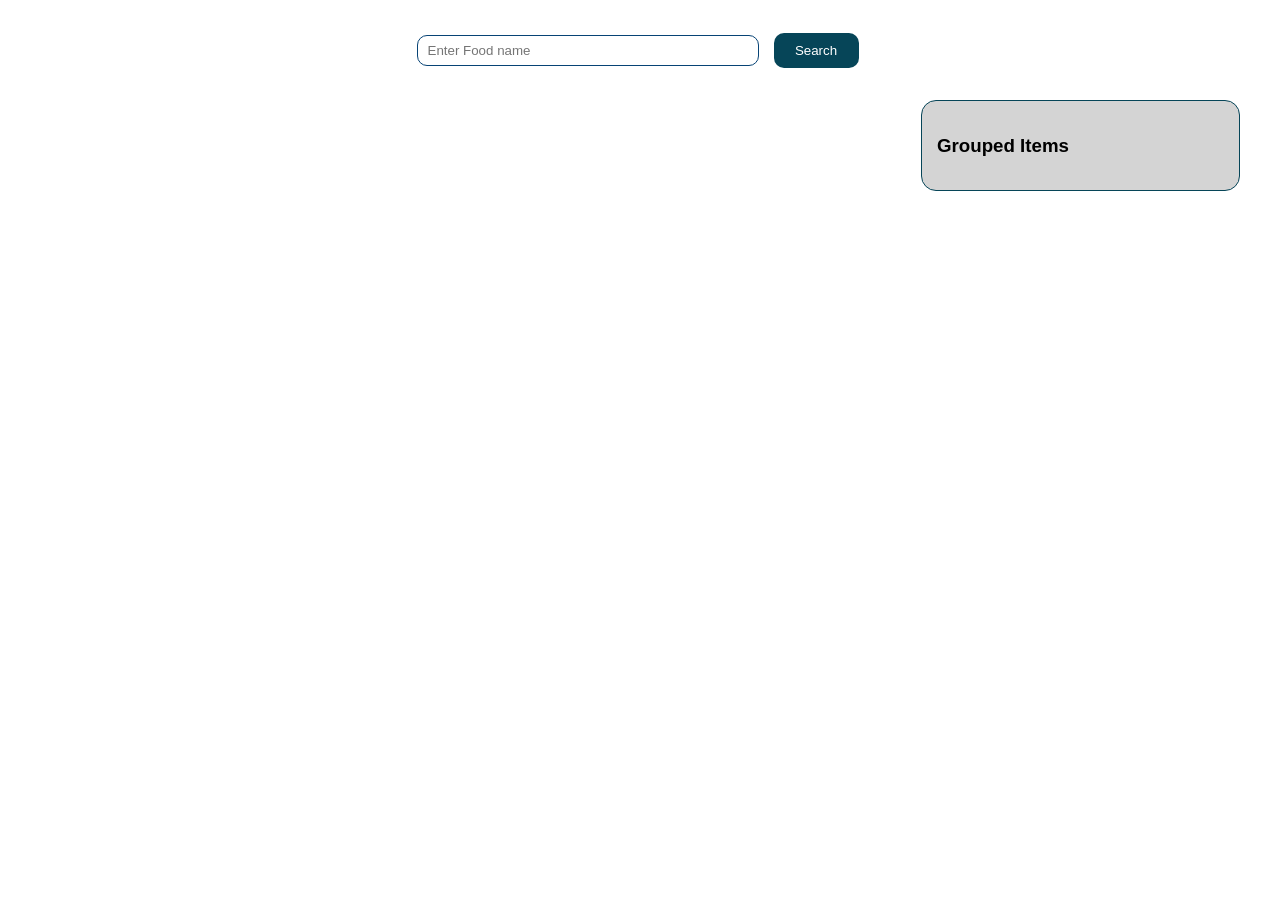
==== Assingment-2/index.html @ f32e2859 "first commit" ====
<!DOCTYPE html>
<html lang="en">
  <head>
    <meta charset="UTF-8" />
    <meta name="viewport" content="width=device-width, initial-scale=1.0" />
    <title>Food</title>
    <link rel="stylesheet" href="style.css" />
  </head>
  <body>
    <div class="detailsContainer" id="detailsContainer"></div>
    <div class="searchCon">
      <input
        type="text"
        placeholder="Enter Food name"
        id="inputValue"
        class="input"
      />
      <button class="searchBtn" onclick="search()">Search</button>
    </div>

    <div class="main" id="main">
        <div class="container" id="mainContainer"></div>
        <div class="groupContainer" id="groupContainer">
            <h3>Grouped Items</h3>
        </div>
    </div>

    <script src="script.js"></script>
  </body>
</html>
---- Assingment-2/style.css ----
body {
  margin: 0 8.5px;
  box-sizing: border-box;
  font-family: Arial, sans-serif;
}

.searchCon {
  text-align: center;
  display: flex;
  justify-content: center;
  align-items: center;
  height: 100px;
}

#inputValue {
  width: 320px;
  height: 29px;
  border-radius: 10px;
  border: 1px solid rgb(7, 67, 117);
  margin-right: 10px;
  padding: 0 10px;
}

.searchBtn {
  width: 85px;
  height: 35px;
  background-color: rgb(6, 69, 88);
  border: none;
  color: white;
  border-radius: 10px;
  cursor: pointer;
}

.main {
  display: flex;
  justify-content: space-between;
  gap: 20px;
  width: 100%;
  max-width: 1200px;
  margin: auto;
}

.container {
  flex: 3;
  display: flex;
  justify-content: space-around;
  gap: 15px;
  flex-wrap: wrap;
}

.groupContainer {
  flex: 1;
  border: 1px solid rgb(6, 69, 88);
  border-radius: 15px;
  padding: 15px;
  background-color: rgb(212, 212, 212);
  min-width: 200px;
}

.drinkBox {
  box-shadow: 4px 4px 8px gray;
  padding: 10px;
  height: 320px;
  width: 300px;
  border-radius: 15px;
  border: 1px solid rgb(6, 69, 88);
  background-color: rgb(188, 209, 229);
  transition: transform 0.2s;
  text-align: center;
}

.drinkBox:hover {
  transform: scale(1.05);
}

.drinkBox img {
  border-radius: 10px;
}


button {
  padding: 10px 20px;
  margin: 5px;
  border: none;
  border-radius: 5px;
  color: white;
  cursor: pointer;
  transition: background-color 0.3s;
}

.detailsBtn {
  background-color: #4CAF50;
}

.detailsBtn:hover {
  background-color: #45a049;
}

.addToGroupBtn {
  background-color: #2196F3;
}

.addToGroupBtn:hover {
  background-color: #1976D2;
}
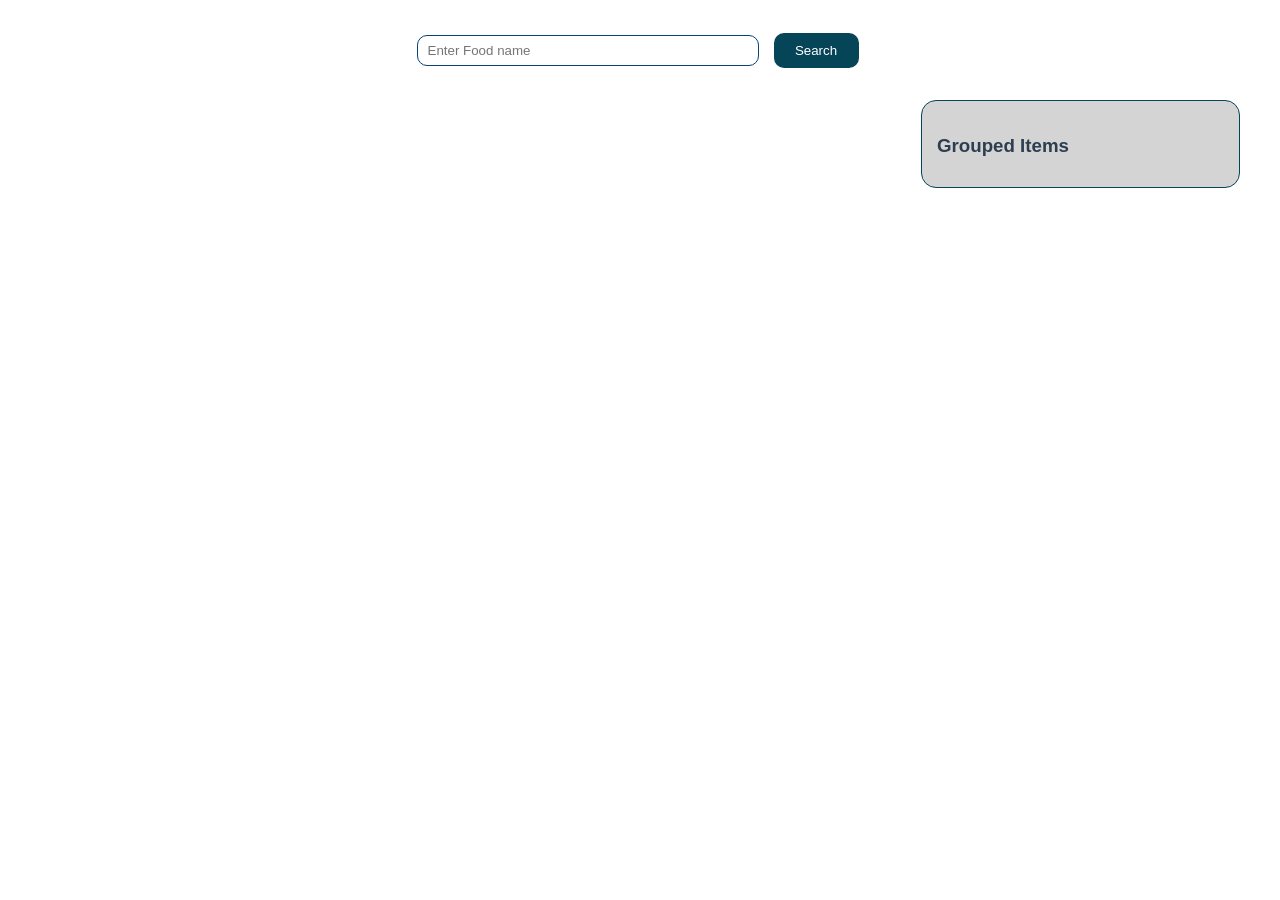
==== commit 9002bea2: "assingment-2 update" ====
--- a/Assingment-2/index.html
+++ b/Assingment-2/index.html
@@ -19,10 +19,17 @@
     </div>
 
     <div class="main" id="main">
-        <div class="container" id="mainContainer"></div>
-        <div class="groupContainer" id="groupContainer">
-            <h3>Grouped Items</h3>
-        </div>
+      <div class="container" id="mainContainer"></div>
+      <div class="groupContainer" id="groupContainer">
+        <h3>Grouped Items</h3>
+      </div>
+    </div>
+
+    <div class="modal" id="drinkModal">
+      <div class="modal-content">
+        <span class="close-btn" onclick="closeModal()">&times;</span>
+        <div id="modalContent"></div>
+      </div>
     </div>
 
     <script src="script.js"></script>
--- a/Assingment-2/style.css
+++ b/Assingment-2/style.css
@@ -55,13 +55,14 @@
   padding: 15px;
   background-color: rgb(212, 212, 212);
   min-width: 200px;
+  max-height: 600px;
 }
 
 .drinkBox {
   box-shadow: 4px 4px 8px gray;
   padding: 10px;
-  height: 320px;
-  width: 300px;
+  height: 250px;
+  width: 250px;
   border-radius: 15px;
   border: 1px solid rgb(6, 69, 88);
   background-color: rgb(188, 209, 229);
@@ -76,7 +77,6 @@
 .drinkBox img {
   border-radius: 10px;
 }
-
 
 button {
   padding: 10px 20px;
@@ -89,7 +89,7 @@
 }
 
 .detailsBtn {
-  background-color: #4CAF50;
+  background-color: #4caf50;
 }
 
 .detailsBtn:hover {
@@ -97,9 +97,110 @@
 }
 
 .addToGroupBtn {
-  background-color: #2196F3;
+  background-color: #2196f3;
 }
 
 .addToGroupBtn:hover {
-  background-color: #1976D2;
-}
+  background-color: #1976d2;
+}
+
+.groupItem {
+  display: flex;
+  align-items: center;
+  gap: 10px;
+  margin: 5px 0;
+  background-color: #f8f8f8;
+  border-radius: 5px;
+  border: 1px solid #ddd;
+  cursor: pointer;
+}
+
+.groupItem img {
+  border-radius: 50%;
+  object-fit: cover;
+}
+
+.groupItem span {
+  font-size: 16px;
+  color: #333;
+}
+
+.groupCount {
+  margin-top: 10px;
+  font-weight: bold;
+  color: #444;
+}
+
+#groupContainer h3 {
+  color: #2c3e50;
+  margin-bottom: 15px;
+}
+
+.modal {
+  display: none;
+  position: fixed;
+  top: 0;
+  left: 0;
+  width: 100%;
+  height: 100%;
+  background-color: rgba(0, 0, 0, 0.6);
+  justify-content: center;
+  align-items: center;
+}
+
+.modal-content {
+  background-color: white;
+  padding: 20px;
+  border-radius: 10px;
+  max-width: 600px;
+  width: 90%;
+  box-shadow: 0 4px 15px rgba(0, 0, 0, 0.2);
+  position: relative;
+}
+
+.modal-content h3 {
+  color: #333;
+  font-size: 24px;
+  text-align: center;
+}
+
+.modal-content img {
+  display: block;
+  margin: 0 auto;
+  border-radius: 10px;
+  border: 3px solid #4caf50;
+  max-width: 150px;
+  height: 150px;
+  height: auto;
+}
+
+.modal-content p {
+  margin: 10px 0;
+  font-size: 16px;
+  line-height: 1.5;
+  color: #555;
+}
+
+.modal-content p strong {
+  color: #333;
+}
+
+.close-btn {
+  position: absolute;
+  top: 10px;
+  right: 15px;
+  background-color: #f44336;
+  color: white;
+  border: none;
+  border-radius: 50%;
+  width: 30px;
+  height: 30px;
+  font-size: 18px;
+  line-height: 30px;
+  text-align: center;
+  cursor: pointer;
+}
+
+.close-btn:hover {
+  background-color: #d32f2f;
+}
